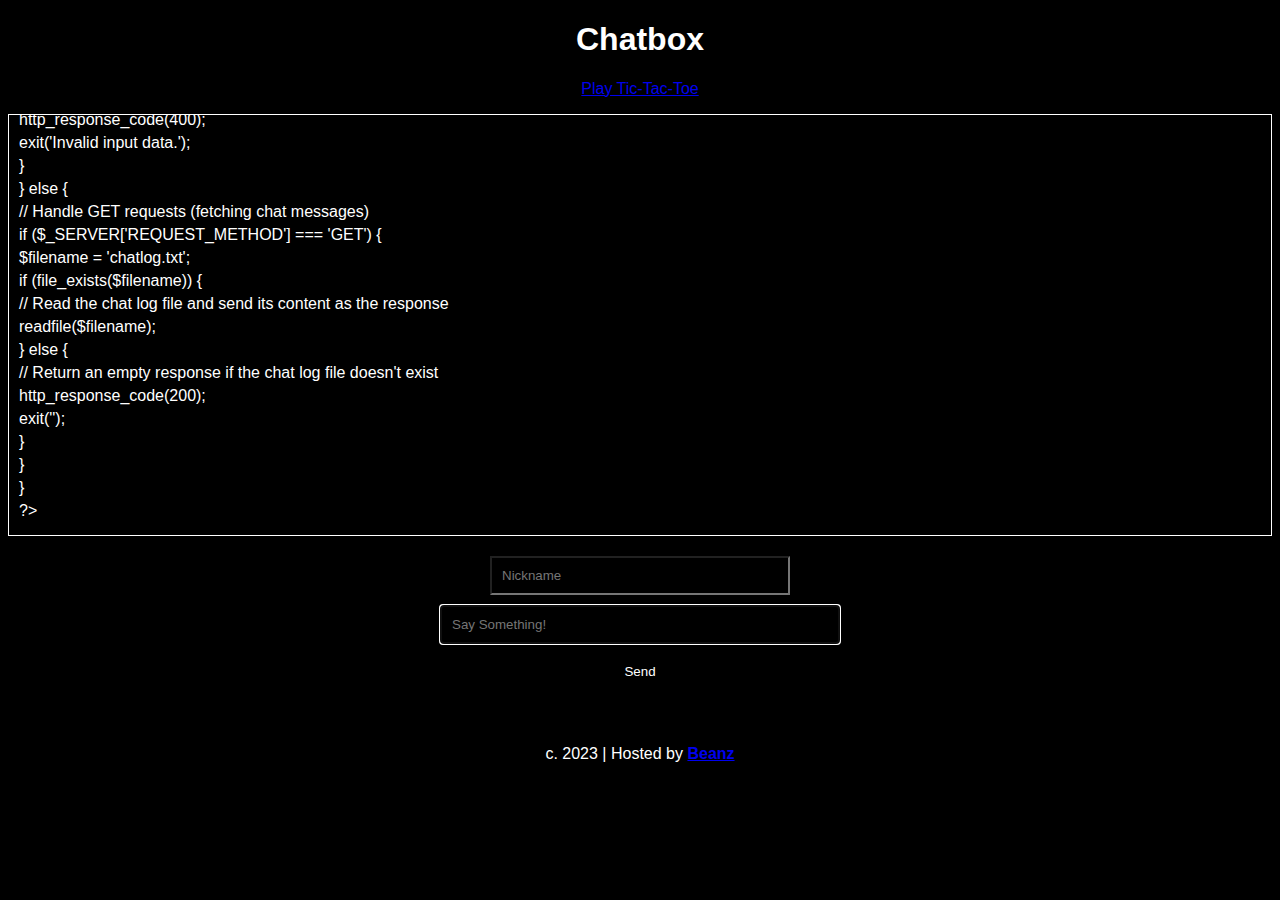
==== Chatbox-Website/index.html @ 022a33ca "Add files via upload" ====
<!DOCTYPE html>
<html lang="en">
<head>
  <title>Chatbox</title>
  <meta name="viewport" content="width=device-width, initial-scale=1.0, maximum-scale=1.0">
  <link rel="stylesheet" type="text/css" href="styles.css">
</head>
<body>
  <h1>Chatbox</h1>

  <p style="text-align: center;"><a href="/Tic/" target="_blank">Play Tic-Tac-Toe</a></p>

  <div id="chatbox" style="height: 400px;">
    <div id="chatMessages">
      <!-- The chat messages will be added here -->
    </div>
  </div>

  <div id="popup" style="display: none;"></div>

  <div id="formContainer">
    <form id="chatForm">
      <input type="text" name="name" size="15" maxlength="15" id="name" placeholder="Nickname" autocomplete="off" required>
      <input type="text" name="message" size="40" maxlength="256" id="message" placeholder="Say Something!" autofocus required>
      <input type="submit" value="Send">
    </form>
  </div>

  <footer>
    <p>c. 2023 | Hosted by <a href="https://bsllc.xyz"><b>Beanz</b></a></p>
  </footer>

  <script src="script.js"></script>
</body>
</html>
---- Chatbox-Website/styles.css ----
body {
  background-color: #000;
  color: #fff;
  font-family: Arial, sans-serif;
}

h1 {
  text-align: center;
}

footer {
    text-align: center;
    padding: 10px;
    display: flex;
    align-items: center;
    justify-content: center;
}

#chatbox {
  overflow: auto;
  border: 1px solid #fff;
  padding: 10px;
}

#chatMessages p {
  margin: 5px 0;
}

#formContainer {
  display: flex;
  flex-direction: column;
  align-items: center;
  width: 100%;
  /* Add margin-top and margin-bottom to create space above and below the form */
  margin: 20px 0;
}

form {
  width: 100%;
  max-width: 600px;
  display: flex;
  flex-direction: column; /* Align the form elements in a column */
  align-items: center;
}

/* Adjust the width of the form elements for better fit on mobile */
input[type="text"],
input[type="submit"] {
  width: 100%; /* Make the form elements full width on mobile */
  max-width: 400px; /* Set a maximum width to avoid excessive stretching */
  padding: 10px; /* Increase the padding for better touch interaction */
  margin-bottom: 10px; /* Add some margin between form elements */
  box-sizing: border-box; /* Include padding and border in the total width */
  background-color: #000; /* Set the background color to black */
  color: #fff; /* Set the text color to white */
}

/* Set a width for the nickname input to ensure it's visible */
input[type="text"][name="name"] {
  width: 100%; /* Adjust the width to your preference */
  max-width: 300px; /* Set a maximum width to avoid excessive stretching */
}

/* Set the send button to black */
input[type="submit"] {
  cursor: pointer;
  background-color: #000; /* Set the background color to black */
  color: #fff; /* Set the text color to white */
  border: none; /* Remove the border */
}

#chatbox::-webkit-scrollbar {
  width: 8px;
}

#chatbox::-webkit-scrollbar-thumb {
  background-color: #666;
  border-radius: 4px;
}

#chatbox::-webkit-scrollbar-thumb:hover {
  background-color: #555;
}

/* Media query for mobile devices */
@media (max-width: 600px) {
  body {
    font-size: 16px; /* Adjust the font size for better readability on smaller screens */
  }
  
  #chatbox {
    height: 200px; /* Adjust the height for a better chat experience on smaller screens */
  }
}
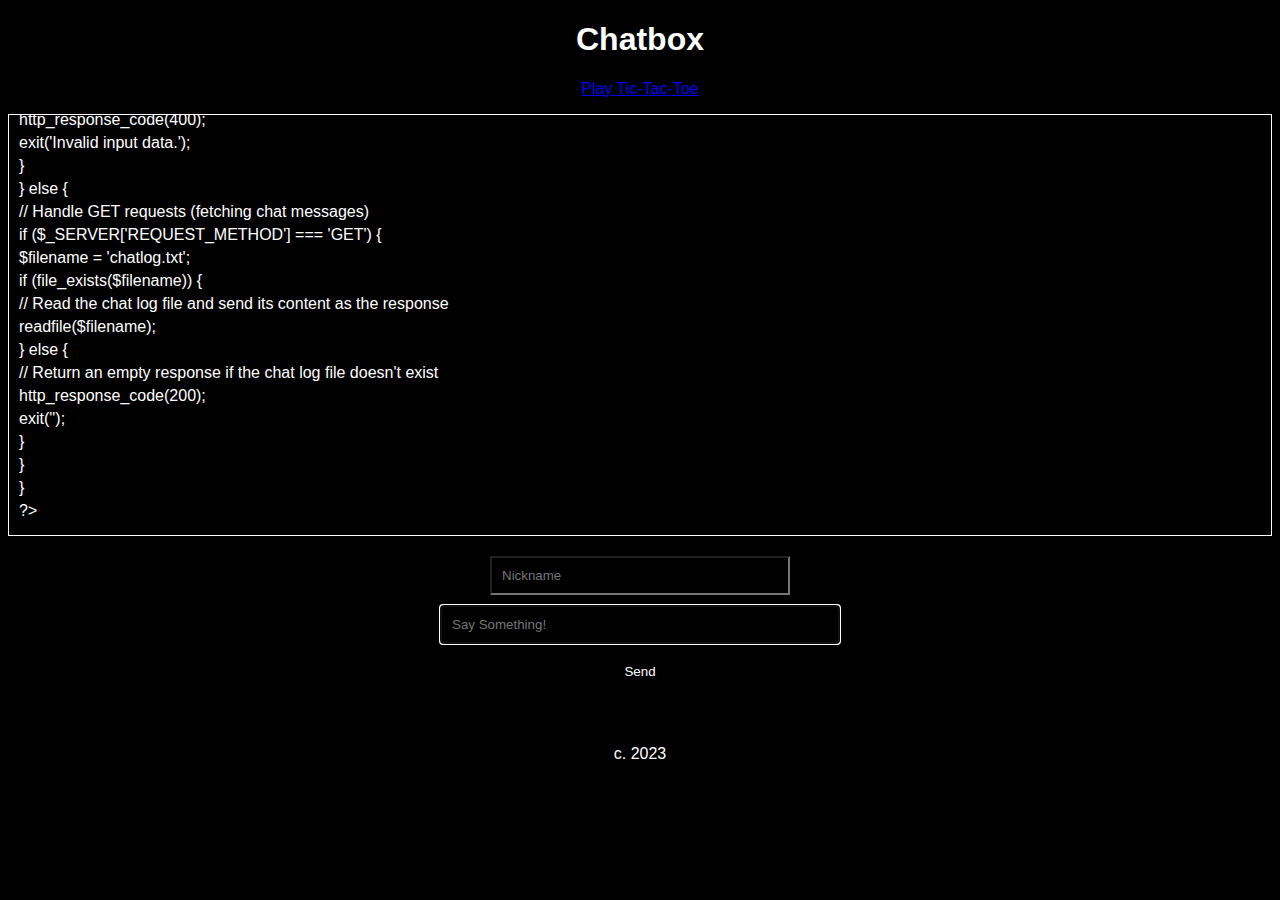
==== commit 36f02745: "index.html" ====
--- a/Chatbox-Website/index.html
+++ b/Chatbox-Website/index.html
@@ -27,7 +27,7 @@
   </div>
 
   <footer>
-    <p>c. 2023 | Hosted by <a href="https://bsllc.xyz"><b>Beanz</b></a></p>
+    <p>c. 2023</p>
   </footer>
 
   <script src="script.js"></script>
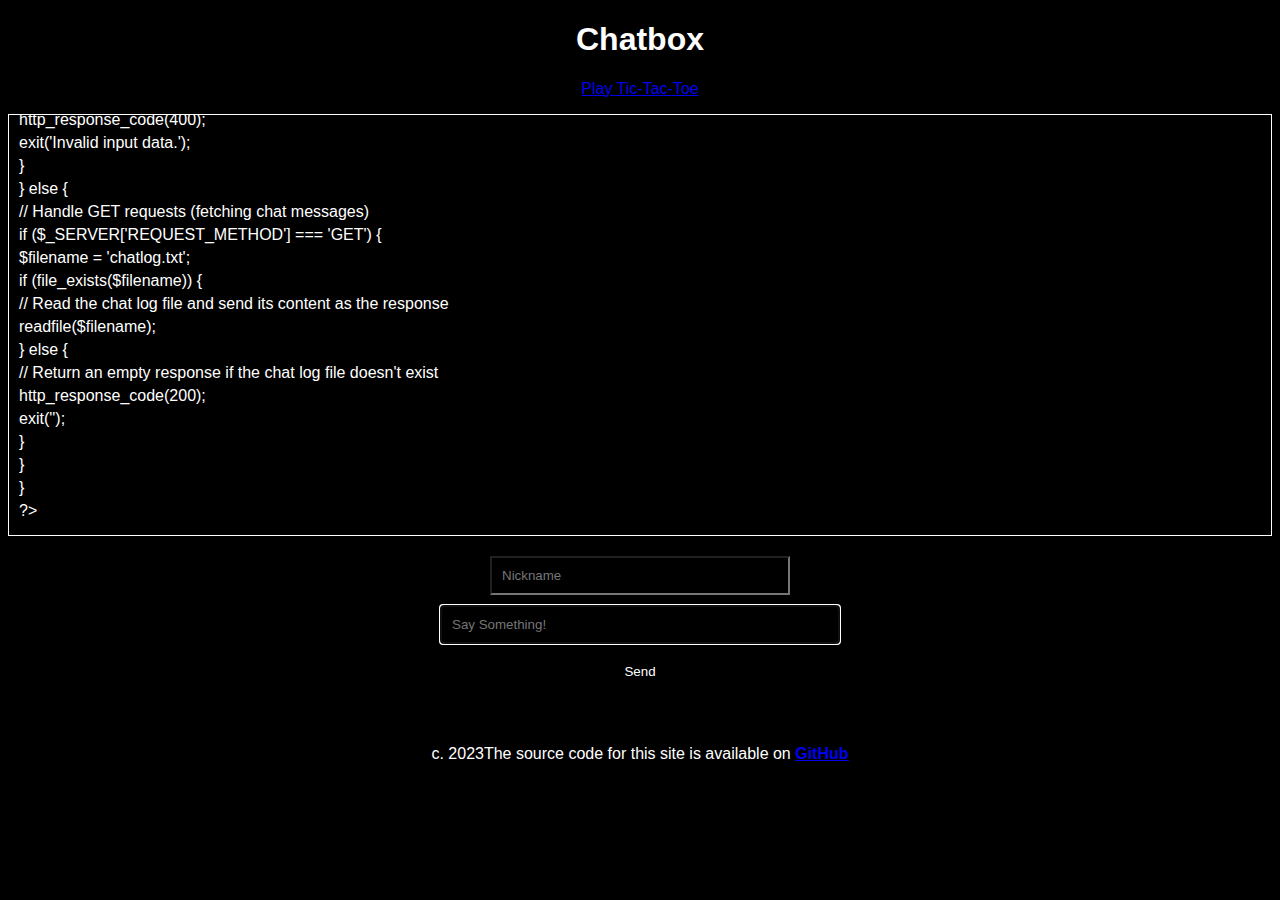
==== commit df1f67a7: "Update index.html" ====
--- a/Chatbox-Website/index.html
+++ b/Chatbox-Website/index.html
@@ -28,6 +28,7 @@
 
   <footer>
     <p>c. 2023</p>
+    <p>The source code for this site is available on <a href="https://github.com/nxs8739/chatbox01"><b><u>GitHub</u></b></a></p>
   </footer>
 
   <script src="script.js"></script>
